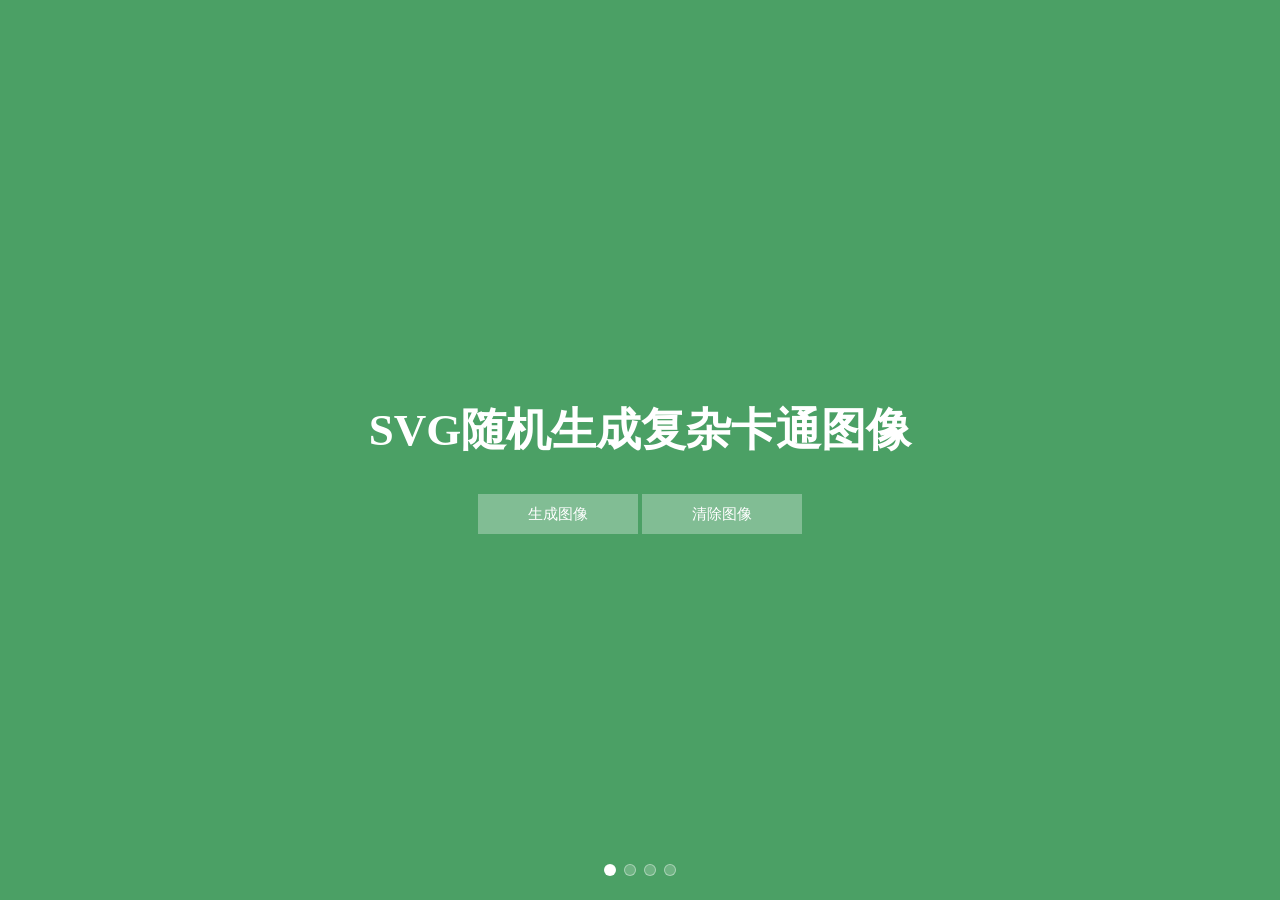
==== index.html @ 3d914d48 "svg图形生成." ====
<!DOCTYPE html>
<html lang="en">
<head>
    <meta charset="UTF-8">
    <meta name="viewport" content="width=device-width, initial-scale=1, maximum-scale=1, user-scalable=no">
    <title>纯CSS,HTML实现轮播.</title>
    <style>
        /* Slider wrapper*/
        .css-slider-wrapper {
            overflow: hidden;
            position: absolute;
            left: 0;
            right: 0;
            top: 0;
            bottom: 0;
        }

        /* Slider */
        .slider {
            width: 100%;
            height: 100%;
            position: absolute;
            top: 0;
            opacity: 1;
            z-index: 0;
            display: flex;
            flex-direction: row;
            flex-wrap: wrap;
            align-items: center;
            justify-content: center;
            align-content: center;
            transition: transform 1600ms;
        }

        /* each slide background color */
        .slide1 {
            background: #4ba065;
            background-size: 100% 100%;
            left: 0;
        }

        .slide2 {
            background: #b35d57;
            background-size: 100% 100%;
            left: 100%
        }

        .slide3 {
            background: #cd84da;
            background-size: 100% 100%;
            left: 200%
        }

        .slide4 {
            background: #607d8d;
            background-size: 100% 100%;
            left: 300%;
        }

        .slider > div {
            text-align: center;
        }

        /* Slider inner content */
        .slider h2 {
            color: #FFF;
            font-weight: 900;
            text-transform: uppercase;
            font-size: 45px;
            line-height: 120%;
        }

        .slider .button {
            color: #FFF;
            padding: 5px 50px;
            background: rgba(255, 255, 255, 0.3);
            text-decoration: none;
            opacity: 0;
            font-size: 15px;
            line-height: 30px;
            display: inline-block;
            transform: translateX(-500px);
        }

        .slider h2, .slider .button {
            transition: transform 800ms, opacity 800ms;
            transition-delay: 1s;
        }

        /* Next and previous button */
        .control {
            position: absolute;
            top: 50%;
            width: 50px;
            height: 50px;
            margin-top: -25px;
            z-index: 55;
        }

        .control label {
            z-index: 0;
            display: none;
            text-align: center;
            line-height: 50px;
            font-size: 50px;
            color: #FFF;
            cursor: pointer;
            opacity: 0.2;
        }

        .control label:hover {
            opacity: 0.5;
        }

        .next {
            right: 1%;
        }

        .previous {
            left: 1%;
        }

        /* Slider pagination */
        .slider-pagination {
            position: absolute;
            bottom: 20px;
            width: 100%;
            left: 0;
            text-align: center;
            z-index: 1000;
        }

        .slider-pagination label {
            width: 10px;
            height: 10px;
            border-radius: 50%;
            display: inline-block;
            background: rgba(255, 255, 255, 0.2);
            margin: 0 2px;
            border: solid 1px rgba(255, 255, 255, 0.4);
            cursor: pointer;
        }

        /* Slider control active css */
        .slide-radio1:checked ~ .next .numb2,
        .slide-radio2:checked ~ .next .numb3,
        .slide-radio3:checked ~ .next .numb4,
        .slide-radio2:checked ~ .previous .numb1,
        .slide-radio3:checked ~ .previous .numb2,
        .slide-radio4:checked ~ .previous .numb3 {
            z-index: 1
        }

        /* Slider pagination active css */
        .slide-radio1:checked ~ .slider-pagination .page1,
        .slide-radio2:checked ~ .slider-pagination .page2,
        .slide-radio3:checked ~ .slider-pagination .page3,
        .slide-radio4:checked ~ .slider-pagination .page4 {
            background: rgba(255, 255, 255, 1)
        }

        /* css for sliding  effect when you click on control button*/
        .slide-radio1:checked ~ .slider {
            transform: translateX(0%);
        }

        .slide-radio2:checked ~ .slider {
            transform: translateX(-100%);
        }

        .slide-radio3:checked ~ .slider {
            transform: translateX(-200%);
        }

        .slide-radio4:checked ~ .slider {
            transform: translateX(-300%);
        }
        .slide-radio1:checked ~ .slide1{
            z-index: 989;
        }
        .slide-radio2:checked ~ .slide2{
            z-index: 989;
        }
        .slide-radio3:checked ~ .slide3{
            z-index: 989;
        }
        .slide-radio4:checked ~ .slide4{
            z-index: 989;
        }
        .slide-radio1:checked ~ .slide1 h2,
        .slide-radio2:checked ~ .slide2 h2,
        .slide-radio3:checked ~ .slide3 h2,
        .slide-radio4:checked ~ .slide4 h2,
        .slide-radio1:checked ~ .slide1 .button,
        .slide-radio2:checked ~ .slide2 .button,
        .slide-radio3:checked ~ .slide3 .button,
        .slide-radio4:checked ~ .slide4 .button {
            transform: translateX(0);
            opacity: 1
        }
        @media only screen and (max-width: 767px) {
           .slider div {
                font-size: 40px;
            }

            .slider > div {
                padding: 0 2%
            }
            .slider .button {
                padding: 20px 40px;
            }

            .slider-pagination label {
                width: 40px;
                height: 40px;
                border-radius: 50%;
                display: inline-block;
                background: rgba(255, 255, 255, 0.2);
                margin: 0 2px;
                border: solid 1px rgba(255, 255, 255, 0.4);
                cursor: pointer;
            }
        }


    </style>
    <script src="study-web-svg/cartoon-avatar/materials/mouth.js"></script>
    <script src="study-web-svg/cartoon-avatar/materials/accessories.js"></script>
    <script src="study-web-svg/cartoon-avatar/materials/clothes.js"></script>
    <script src="study-web-svg/cartoon-avatar/materials/eyebrows.js"></script>
    <script src="study-web-svg/cartoon-avatar/materials/eyes.js"></script>
    <script src="study-web-svg/cartoon-avatar/materials/hair.js"></script>
    <script src="study-web-svg/cartoon-avatar/materials/shirt.js"></script>
    <script src="study-web-svg/cartoon-avatar/materials/top.js"></script>
    <script>
        "use strict";
        const materials = {//卡通图svg元素
            mouthType: window.mouthTypes, //嘴巴
            eyeType: window.eyeTypes, //眼睛
            topType: window.topTypes, //卡通图整体
            clothesType: window.clothesType, //衣服
            eyebrowType: window.eyebrowTypes, //眉毛
            facialHairType: window.facialHairTypes, //胡须
            accessoriesType: window.accessoriesTypes, //眼镜
            graphicShirtType: window.GraphicShirtTypes, //图案衬衫
            hatColor: { //帽子颜色
                Black: "#262E33",
                Blue01: "#65C9FF",
                Blue02: "#5199E4",
                Blue03: "#25557C",
                Gray01: "#E6E6E6",
                Gray02: "#929598",
                Heather: "#3C4F5C",
                PastelBlue: "#B1E2FF",
                PastelGreen: "#A7FFC4",
                PastelOrange: "#FFDEB5",
                PastelRed: "#FFAFB9",
                PastelYellow: "#cece16",
                Pink: "#FF488E",
                Red: "#FF5C5C",
                White: "#d61717"
            },
            shirtColor: { //T恤衫颜色
                Black: "#262E33",
                Blue01: "#65C9FF",
                Blue02: "#5199E4",
                Blue03: "#25557C",
                Gray01: "#E6E6E6",
                Gray02: "#929598",
                Heather: "#3C4F5C",
                PastelBlue: "#B1E2FF",
                PastelGreen: "#A7FFC4",
                PastelOrange: "#FFDEB5",
                PastelRed: "#FFAFB9",
                PastelYellow: "#cece16",
                Pink: "#FF488E",
                Red: "#FF5C5C",
                White: "#d61717"
            },
            hairColor: { //头发颜色
                Auburn: "#A55728",
                Black: "#2C1B18",
                Blonde: "#B58143",
                BlondeGolden: "#D6B370",
                Brown: "#724133",
                BrownDark: "#4A312C",
                PastelPink: "#F59797",
                Platinum: "#ECDCBF",
                Red: "#C93305",
                SilverGray: "#E8E1E1"
            },
            facialHairColor: { //胡须颜色
                Auburn: "#A55728",
                Black: "#2C1B18",
                Blonde: "#B58143",
                BlondeGolden: "#D6B370",
                Brown: "#724133",
                BrownDark: "#4A312C",
                PastelPink: "#F59797",
                Platinum: "#ECDCBF",
                Red: "#C93305",
                SilverGray: "#E8E1E1"
            },
            skinColor: { //皮肤颜色
                Tanned: "#FD9841",
                Yellow: "#F8D25C",
                Pale: "#FFDBB4",
                Light: "#EDB98A",
                Brown: "#D08B5B",
                DarkBrown: "#AE5D29",
                Black: "#614335"
            }
        }
        const options = [];
        for (const optionName in materials) {
            //准备一个对象,存储数据,一个svg元素对象,对应大量的属性.
            let option = {
                name: optionName,
                values: []
            };
            const optionValues = materials[optionName];
            for (const optionValueKey in optionValues) {
                //检查对象是否有属性.
                if (optionValues.hasOwnProperty(optionValueKey)) {
                    option.values.push(optionValues[optionValueKey]);
                }
            }
            options.push(option);
        }

        //生成13个svg元素对象.
        function svgGenerate(uuid) {
            let option = {};
            let hash = uuid;
            //console.log(hash)
            // 循环13个svg元素,随机生成每一个部分.
            options.forEach(element => {
                //每8位截取一次,生成一次元素.
                let num = parseInt(hash.substring(0, 8), 16);
                //console.log(hash.substring(0, 8))
                //将16进制的4位数转成10进制的数字,用得到的num对元素的数量进行取余.
                let valueIndex = num % element.values.length;
                option[element.name] = element.values[valueIndex];
                hash = hash.substring(8);
            });
            //用13个svg元素,加上svg模板,生成一张卡通图像.
            return svgTemplate(option);
        }

        //生成一个长度等于4位的code.
        function S4() {
            // (1 + Math.random()) 结果是1点几数值,1点几*0x10000结果就是一个五位整数加小数的数值,
            // 再|0就是取整数,
            // 到这里就得到一个五位数数值了,再toString(16)就是换成五位数字符串,
            // 再substring(1)就是从第2个位置开始截取，最后就得到一个四位数的随机字符串.
            return (((1 + Math.random()) * 0x10000) | 0).toString(16).substring(1);
        }

        //生成一个长度4*26的code.(一个svg元素使用8位,13个元素),只要足够随机即可,这个随机算法比较差,测试用即可.
        function guid() {
            //生成4*26位16进制字符串.
            return (
                S4() + S4() + S4() + S4() + S4() + S4() + S4() + S4() + S4()
                + S4() + S4() + S4() + S4() + S4() + S4() + S4() + S4() + S4()
                + S4() + S4() + S4() + S4() + S4() + S4() + S4() + S4());
        }

        function clearSvg() {
            let main = document.getElementById("main");
            main.innerHTML = "";
        }

        //卡通图svg模板.
        function svgTemplate(option) {
            return `
        <svg width="120" height="120" viewBox="0 0 300 300" xmlns="http://www.w3.org/2000/svg" xmlns:xlink="http://www.w3.org/1999/xlink" style="--avataaar-hair-color:${option.hairColor}; --avataaar-facial-hair-color:${option.facialHairColor}; --avataaar-hat-color:${option.hatColor}; --avataaar-shirt-color:${option.shirtColor};">
            <defs>
                <!-- 背景圆形,半径的大小可以调整.与 stroke-width 配合使用.-->
                <circle id="path-1" cx="120" cy="120" r="125"></circle>
                <!-- 遮罩,主要是为了圆形背景使用,但是使用裁剪不太好使,需要进一步看看 -->
                <path d="M12,160 C12,226 65,280 132,280 C198,280 252,226 252,160 L264,160 L264,-1 L-3,-1 L-3,160 L12,160 Z" id="path-3"></path>
                <!-- 整个图像的轮廓. -->
                <path d="M124,144 L124,163 L128,163 L128,163 C167,163 200,195 200,235 L200,244 L0,244 L0,235 C-4,195 32,163 72,163 L72,163 L76,163 L76,144 C58,136 46,119 44,99 C38,99 34,94 34,88 L34,74 C34,68 38,63 44,62 L44,56 L44,56 C44,25 69,5 100,0 L100,0 L100,0 C130,-5 156,25 156,56 L156,62 C161,63 166,68 166,74 L166,88 C166,94 161,99 155,99 C153,119 141,136 124,144 Z" id="path-silhouette"></path>
            </defs>
            <g id="Avataaar" stroke="none" stroke-width="1" fill="none" fill-rule="evenodd">
            <g transform="translate(-825, -1100)" id="Avataaar/Circle">
            <g transform="translate(825, 1100)">
                <!-- 方形的框.height="245" 需要随时调整. -->
                <!--
                <g id="Square" transform="translate(12, 40)">
                <g id="Color/Palette/Blue-01" mask="url(#mask-2)" fill="#65C9FF">
                    <rect id="🖍Color" x="0" y="0" width="240" height="245" stroke="red" fill="#e1e89d" stroke-width="10" stroke-opacity="0.6" fill-opacity="0.6"></rect>
                </g>
                </g>
                <g id="Avataaar" stroke-width="1" fill-rule="evenodd" fill="black">
                -->
                <!-- 圆形的框. -->

                <g id="Circle" transform="translate(12, 40)">
                    <use id="Circle-Background" stroke="red" fill="#e1e89d" stroke-width="10" stroke-opacity="0.6" fill-opacity="0.6"  xlink:href="#path-1" ></use>
                </g>
                    <mask id="mask-4" fill="white"><use xlink:href="#path-3"></use></mask>
                <g id="Avataaar" fill="black" mask="url(#mask-4)">
                
                <!-- stroke-width="1" fill-rule="evenodd"-->
                <!-- 身体部分 -->
                <g id="Body" transform="translate(32, 36)">
                    <!-- 使用轮廓,遮罩脖子和下巴连接处增加一点阴影. -->
                    <mask id="mask-silhouette" fill="white"><use xlink:href="#path-silhouette"></use></mask>
                    <!-- 复制轮廓,更改皮肤颜色. -->
                    <use fill="${option.skinColor}" xlink:href="#path-silhouette"></use>
                    <!-- 脖子和下巴连接处增加一点阴影. -->
                    <path d="M156,79 L156,102 C156,132 130,158 100,158 C69,158 44,132 44,102 L44,79 L44,94 C44,124 69,150 100,150 C130,150 156,124 156,94 L156,79 Z" id="Neck-Shadow" fill-opacity="0.1" fill="#000000" mask="url(#mask-silhouette)"></path>
                </g>
                    <!-- 其他部分 -->
                    <svg>${option.mouthType}</svg>
                    <svg>${option.eyeType}</svg>
                    <svg>${option.topType}</svg>
                    <svg>${option.clothesType}</svg>
                    <svg>${option.eyebrowType}</svg>
                    <svg>${option.facialHairType}</svg>
                    <svg>${option.accessoriesType}</svg>
                    <svg>${option.graphicShirtType}</svg>
                </g>
            </g>
            </g>
            </g>
        </svg>`
        }

            //生成卡通头像
            function createSvg() {
                //得到4*26位的长度code.
                let uuid = guid();
                //生成svg元素.
                let svg = svgGenerate(uuid);
                //创建一个div,插入svg元素.
                let span = window.document.createElement("span");
                //直接将svg元素插入div中,兼容性最好.
                span.innerHTML = `${svg}`;
                let main = document.getElementById("main");
                //添加div元素到main中.
                main.appendChild(span);
            }

    </script>
</head>
<body>
<div class="css-slider-wrapper">
    <input type="radio" name="slider" class="slide-radio1" checked id="slider_1">
    <input type="radio" name="slider" class="slide-radio2" id="slider_2">
    <input type="radio" name="slider" class="slide-radio3" id="slider_3">
    <input type="radio" name="slider" class="slide-radio4" id="slider_4">
    <div class="slider-pagination">
        <label for="slider_1" class="page1"></label>
        <label for="slider_2" class="page2"></label>
        <label for="slider_3" class="page3"></label>
        <label for="slider_4" class="page4"></label>
    </div>
    <div class="next control">
        <label for="slider_1" class="numb1"><i class="fa fa-arrow-circle-right"></i></label>
        <label for="slider_2" class="numb2"><i class="fa fa-arrow-circle-right"></i></label>
        <label for="slider_3" class="numb3"><i class="fa fa-arrow-circle-right"></i></label>
        <label for="slider_4" class="numb4"><i class="fa fa-arrow-circle-right"></i></label>
    </div>
    <div class="previous control">
        <label for="slider_1" class="numb1"><i class="fa fa-arrow-circle-left"></i></label>
        <label for="slider_2" class="numb2"><i class="fa fa-arrow-circle-left"></i></label>
        <label for="slider_3" class="numb3"><i class="fa fa-arrow-circle-left"></i></label>
        <label for="slider_4" class="numb4"><i class="fa fa-arrow-circle-left"></i></label>
    </div>
    <div class="slider slide1">
        <span id="main" style="position: absolute;left: 0px;top: 0px;"></span>
        <div>
            <h2>SVG随机生成复杂卡通图像</h2>
            <a href="#" class="button" onclick="createSvg()">生成图像</a>
           
            <a href="#" class="button" onclick="clearSvg()">清除图像</a>
        </div>
    </div>
    <div class="slider slide2">
        <div>
            <h2>SVG随机生成简单图像</h2>
            <a href="https://sanshiwu.github.io/study-web-svg/cartoon-avatar/simple.html" target="_blank"
               class="button">简单图像在线DEMO</a>
            <a href="https://sanshiwu.github.io/study-web-svg/cartoon-avatar/complex.html" target="_blank"
               class="button">复杂卡通图像在线DEMO</a>
        </div>
    </div>
    <div class="slider slide3">
        <div>
            <h2>访问GITHUB加星</h2>
            <a href="https://github.com/sanshiwu/sanshiwu.github.io" target="_blank" class="button">STAR</a>
        </div>
    </div>
    <div class="slider slide4">
        <div>
            <h2>访问GITHUB</h2>
            <a href="https://github.com/sanshiwu" target="_blank" class="button">GITHUB</a>
        </div>
    </div>
</div>
</body>
</html>
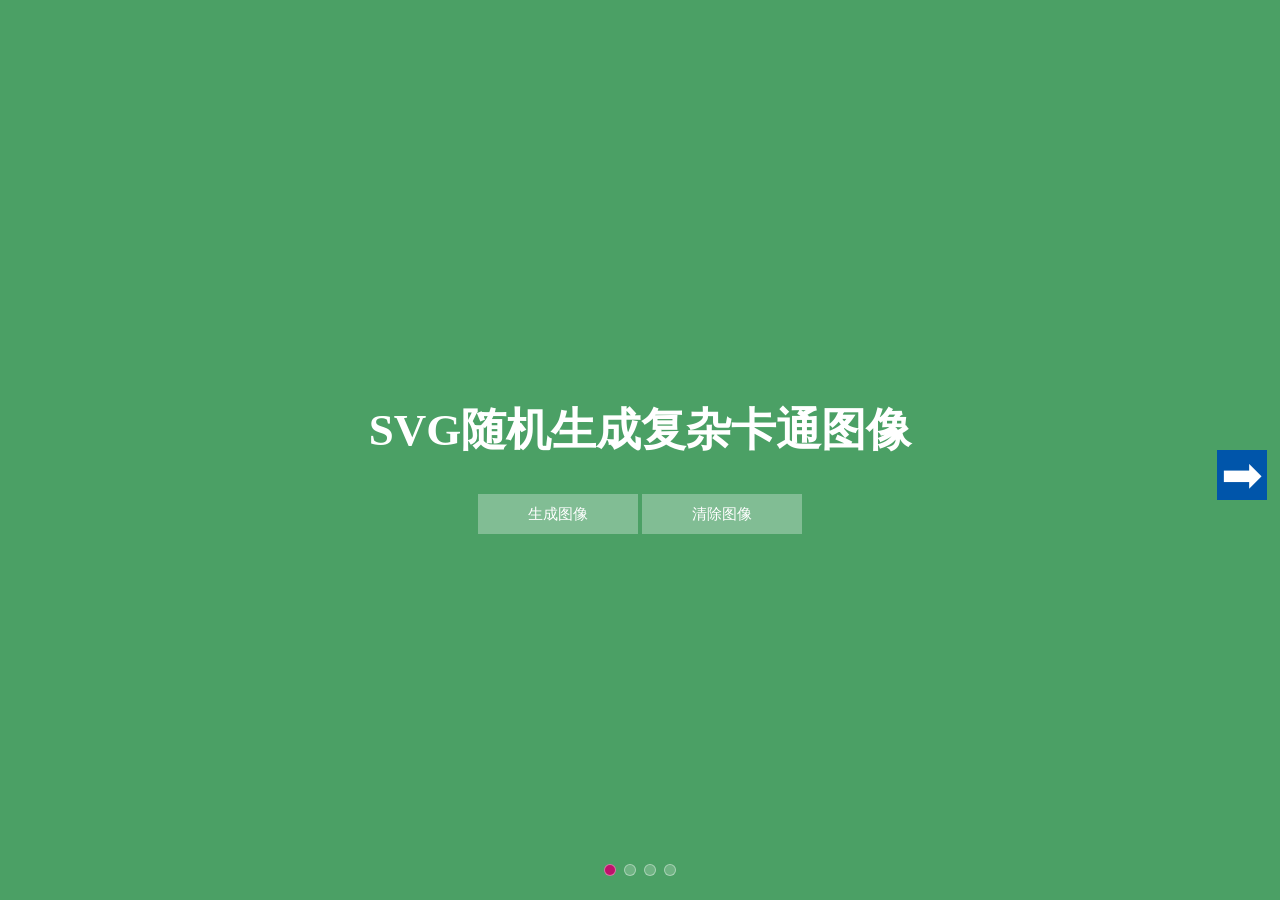
==== commit b4602cad: "svg图形生成." ====
--- a/index.html
+++ b/index.html
@@ -3,65 +3,37 @@
 <head>
     <meta charset="UTF-8">
     <meta name="viewport" content="width=device-width, initial-scale=1, maximum-scale=1, user-scalable=no">
-    <title>纯CSS,HTML实现轮播.</title>
+    <title>纯CSS,HTML实现轮播图-SVG动态生成卡通图像和简单图像</title>
+    <meta name="keywords" Content="java,css,html,svg,自学开源,不使用框架,JAVA,CSS,HTML,SVG,每一行代码都有注释">
+    <meta name="description" content="不使用任何框架,纯css,html实现轮播图,上一页,下一页,点击翻页,svg动态生成卡通图像和简单图像">
+    <!-- 去掉默认浏览器的样式 -->
+    <link href="normalize.css" rel="stylesheet">
     <style>
-        /* Slider wrapper*/
-        .css-slider-wrapper {
-            overflow: hidden;
+        /*隐藏默认的单选框,使用label代替*/
+        input {
+            display: none;
+        }
+
+        /* 四个轮播图,绝对定位后重合在一起,原来采用一行排列,移动距离轮播left: 300%，left: 200%，left: 100%,left: 0*/
+        .slider {
             position: absolute;
+            top: 0;
             left: 0;
-            right: 0;
-            top: 0;
-            bottom: 0;
-        }
-
-        /* Slider */
-        .slider {
             width: 100%;
             height: 100%;
-            position: absolute;
-            top: 0;
-            opacity: 1;
-            z-index: 0;
+            /*flex布局*/
             display: flex;
-            flex-direction: row;
-            flex-wrap: wrap;
             align-items: center;
             justify-content: center;
-            align-content: center;
-            transition: transform 1600ms;
-        }
-
-        /* each slide background color */
-        .slide1 {
-            background: #4ba065;
-            background-size: 100% 100%;
-            left: 0;
-        }
-
-        .slide2 {
-            background: #b35d57;
-            background-size: 100% 100%;
-            left: 100%
-        }
-
-        .slide3 {
-            background: #cd84da;
-            background-size: 100% 100%;
-            left: 200%
-        }
-
-        .slide4 {
-            background: #607d8d;
-            background-size: 100% 100%;
-            left: 300%;
-        }
-
-        .slider > div {
             text-align: center;
-        }
-
-        /* Slider inner content */
+            /* 利用背景颜色,进行变换*/
+            transition: transform 800ms, background 800ms ease-in-out 1s;
+            /*延迟一秒再过渡*/
+            transition-delay: 1s;
+            /*先X轴移动500px,再过渡到0px*/
+            transform: translateX(-500px);
+        }
+
         .slider h2 {
             color: #FFF;
             font-weight: 900;
@@ -82,52 +54,19 @@
             transform: translateX(-500px);
         }
 
-        .slider h2, .slider .button {
+        .slider h2,
+        .slider .button {
             transition: transform 800ms, opacity 800ms;
             transition-delay: 1s;
         }
 
-        /* Next and previous button */
-        .control {
-            position: absolute;
-            top: 50%;
-            width: 50px;
-            height: 50px;
-            margin-top: -25px;
-            z-index: 55;
-        }
-
-        .control label {
-            z-index: 0;
-            display: none;
-            text-align: center;
-            line-height: 50px;
-            font-size: 50px;
-            color: #FFF;
-            cursor: pointer;
-            opacity: 0.2;
-        }
-
-        .control label:hover {
-            opacity: 0.5;
-        }
-
-        .next {
-            right: 1%;
-        }
-
-        .previous {
-            left: 1%;
-        }
-
-        /* Slider pagination */
         .slider-pagination {
             position: absolute;
+            left: 0;
             bottom: 20px;
             width: 100%;
-            left: 0;
             text-align: center;
-            z-index: 1000;
+            z-index: 998;
         }
 
         .slider-pagination label {
@@ -141,52 +80,106 @@
             cursor: pointer;
         }
 
-        /* Slider control active css */
+        .control {
+            width: 50px;
+            height: 50px;
+            position: absolute;
+            top: 50%;
+            z-index: 999;
+        }
+
+        .control label {
+            text-align: center;
+            line-height: 50px;
+            font-size: 50px;
+            color: #ffffff;
+            cursor: pointer;
+            opacity: 1;
+        }
+
+        /*下一页按钮*/
+        .next {
+            right: 1%;
+        }
+
+        /*上一页按钮*/
+        .previous {
+            left: 1%;
+        }
+
+        /*默认隐藏上一页,下一页按钮*/
+        .numb1, .numb2, .numb3, .numb4 {
+            display: none;
+        }
+
+        /* 选中按钮时,显示当前页的上一页和下一页按钮,并增加颜色 */
         .slide-radio1:checked ~ .next .numb2,
         .slide-radio2:checked ~ .next .numb3,
         .slide-radio3:checked ~ .next .numb4,
         .slide-radio2:checked ~ .previous .numb1,
         .slide-radio3:checked ~ .previous .numb2,
         .slide-radio4:checked ~ .previous .numb3 {
-            z-index: 1
-        }
-
-        /* Slider pagination active css */
+            background-color: #0055aa;
+            display: block;
+        }
+
+        /* 选中按钮时,给按钮增加颜色 */
         .slide-radio1:checked ~ .slider-pagination .page1,
         .slide-radio2:checked ~ .slider-pagination .page2,
         .slide-radio3:checked ~ .slider-pagination .page3,
         .slide-radio4:checked ~ .slider-pagination .page4 {
-            background: rgba(255, 255, 255, 1)
-        }
-
-        /* css for sliding  effect when you click on control button*/
+            background-color: #bf126b;
+        }
+
+        /* css3 根据背景颜色 过渡动画*/
         .slide-radio1:checked ~ .slider {
-            transform: translateX(0%);
-        }
-
+            background: #4ba065;
+            /*先X轴移动500px,再过渡到0px*/
+            transform: translateX(0px);
+        }
+
+        /* css3 根据背景颜色 过渡动画*/
         .slide-radio2:checked ~ .slider {
-            transform: translateX(-100%);
-        }
-
+            background: #b35d57;
+            /*先X轴移动500px,再过渡到0px*/
+            transform: translateX(0px);
+        }
+
+        /* css3 根据背景颜色 过渡动画*/
         .slide-radio3:checked ~ .slider {
-            transform: translateX(-200%);
-        }
-
+            background: #cd84da;
+            /*先X轴移动500px,再过渡到0px*/
+            transform: translateX(0px);
+        }
+
+        /* css3 根据背景颜色 过渡动画*/
         .slide-radio4:checked ~ .slider {
-            transform: translateX(-300%);
-        }
-        .slide-radio1:checked ~ .slide1{
+            background: #607d8d;
+            /*先X轴移动500px,再过渡到0px*/
+            transform: translateX(0px);
+        }
+
+        /* 选中按钮时,更改z-index,放到最上面,可以覆盖其他div*/
+        .slide-radio1:checked ~ .slide1 {
             z-index: 989;
         }
-        .slide-radio2:checked ~ .slide2{
+
+        /* 选中按钮时,更改z-index,放到最上面,可以覆盖其他div*/
+        .slide-radio2:checked ~ .slide2 {
             z-index: 989;
         }
-        .slide-radio3:checked ~ .slide3{
+
+        /* 选中按钮时,更改z-index,放到最上面,可以覆盖其他div*/
+        .slide-radio3:checked ~ .slide3 {
             z-index: 989;
         }
-        .slide-radio4:checked ~ .slide4{
+
+        /* 选中按钮时,更改z-index,放到最上面,可以覆盖其他div*/
+        .slide-radio4:checked ~ .slide4 {
             z-index: 989;
         }
+
+        /* 选中按钮时 增加过渡效果*/
         .slide-radio1:checked ~ .slide1 h2,
         .slide-radio2:checked ~ .slide2 h2,
         .slide-radio3:checked ~ .slide3 h2,
@@ -195,17 +188,20 @@
         .slide-radio2:checked ~ .slide2 .button,
         .slide-radio3:checked ~ .slide3 .button,
         .slide-radio4:checked ~ .slide4 .button {
+            /*先X轴移动500px,再过渡到0px*/
             transform: translateX(0);
-            opacity: 1
-        }
+            opacity: 1;
+        }
+
         @media only screen and (max-width: 767px) {
-           .slider div {
+            .slider div {
                 font-size: 40px;
             }
 
             .slider > div {
                 padding: 0 2%
             }
+
             .slider .button {
                 padding: 20px 40px;
             }
@@ -221,8 +217,6 @@
                 cursor: pointer;
             }
         }
-
-
     </style>
     <script src="study-web-svg/cartoon-avatar/materials/mouth.js"></script>
     <script src="study-web-svg/cartoon-avatar/materials/accessories.js"></script>
@@ -365,6 +359,22 @@
                 + S4() + S4() + S4() + S4() + S4() + S4() + S4() + S4());
         }
 
+        //生成卡通头像
+        function createSvg() {
+            //得到4*26位的长度code.
+            let uuid = guid();
+            //生成svg元素.
+            let svg = svgGenerate(uuid);
+            //创建一个div,插入svg元素.
+            let span = window.document.createElement("span");
+            //直接将svg元素插入div中,兼容性最好.
+            span.innerHTML = `${svg}`;
+            let main = document.getElementById("main");
+            //添加div元素到main中.
+            main.appendChild(span);
+        }
+
+        //清除卡通头像
         function clearSvg() {
             let main = document.getElementById("main");
             main.innerHTML = "";
@@ -376,123 +386,114 @@
         <svg width="120" height="120" viewBox="0 0 300 300" xmlns="http://www.w3.org/2000/svg" xmlns:xlink="http://www.w3.org/1999/xlink" style="--avataaar-hair-color:${option.hairColor}; --avataaar-facial-hair-color:${option.facialHairColor}; --avataaar-hat-color:${option.hatColor}; --avataaar-shirt-color:${option.shirtColor};">
             <defs>
                 <!-- 背景圆形,半径的大小可以调整.与 stroke-width 配合使用.-->
-                <circle id="path-1" cx="120" cy="120" r="125"></circle>
+            <circle id="path-1" cx="120" cy="120" r="125"></circle>
                 <!-- 遮罩,主要是为了圆形背景使用,但是使用裁剪不太好使,需要进一步看看 -->
-                <path d="M12,160 C12,226 65,280 132,280 C198,280 252,226 252,160 L264,160 L264,-1 L-3,-1 L-3,160 L12,160 Z" id="path-3"></path>
+            <path d="M12,160 C12,226 65,280 132,280 C198,280 252,226 252,160 L264,160 L264,-1 L-3,-1 L-3,160 L12,160 Z" id="path-3"></path>
                 <!-- 整个图像的轮廓. -->
-                <path d="M124,144 L124,163 L128,163 L128,163 C167,163 200,195 200,235 L200,244 L0,244 L0,235 C-4,195 32,163 72,163 L72,163 L76,163 L76,144 C58,136 46,119 44,99 C38,99 34,94 34,88 L34,74 C34,68 38,63 44,62 L44,56 L44,56 C44,25 69,5 100,0 L100,0 L100,0 C130,-5 156,25 156,56 L156,62 C161,63 166,68 166,74 L166,88 C166,94 161,99 155,99 C153,119 141,136 124,144 Z" id="path-silhouette"></path>
+            <path d="M124,144 L124,163 L128,163 L128,163 C167,163 200,195 200,235 L200,244 L0,244 L0,235 C-4,195 32,163 72,163 L72,163 L76,163 L76,144 C58,136 46,119 44,99 C38,99 34,94 34,88 L34,74 C34,68 38,63 44,62 L44,56 L44,56 C44,25 69,5 100,0 L100,0 L100,0 C130,-5 156,25 156,56 L156,62 C161,63 166,68 166,74 L166,88 C166,94 161,99 155,99 C153,119 141,136 124,144 Z" id="path-silhouette"></path>
             </defs>
             <g id="Avataaar" stroke="none" stroke-width="1" fill="none" fill-rule="evenodd">
             <g transform="translate(-825, -1100)" id="Avataaar/Circle">
             <g transform="translate(825, 1100)">
                 <!-- 方形的框.height="245" 需要随时调整. -->
-                <!--
-                <g id="Square" transform="translate(12, 40)">
-                <g id="Color/Palette/Blue-01" mask="url(#mask-2)" fill="#65C9FF">
-                    <rect id="🖍Color" x="0" y="0" width="240" height="245" stroke="red" fill="#e1e89d" stroke-width="10" stroke-opacity="0.6" fill-opacity="0.6"></rect>
-                </g>
-                </g>
-                <g id="Avataaar" stroke-width="1" fill-rule="evenodd" fill="black">
-                -->
+            <!--
+            <g id="Square" transform="translate(12, 40)">
+            <g id="Color/Palette/Blue-01" mask="url(#mask-2)" fill="#65C9FF">
+            <rect id="🖍Color" x="0" y="0" width="240" height="245" stroke="red" fill="#e1e89d" stroke-width="10" stroke-opacity="0.6" fill-opacity="0.6"></rect>
+            </g>
+            </g>
+            <g id="Avataaar" stroke-width="1" fill-rule="evenodd" fill="black">
+            -->
                 <!-- 圆形的框. -->
 
-                <g id="Circle" transform="translate(12, 40)">
-                    <use id="Circle-Background" stroke="red" fill="#e1e89d" stroke-width="10" stroke-opacity="0.6" fill-opacity="0.6"  xlink:href="#path-1" ></use>
-                </g>
-                    <mask id="mask-4" fill="white"><use xlink:href="#path-3"></use></mask>
-                <g id="Avataaar" fill="black" mask="url(#mask-4)">
-                
+            <g id="Circle" transform="translate(12, 40)">
+            <use id="Circle-Background" stroke="red" fill="#e1e89d" stroke-width="10" stroke-opacity="0.6" fill-opacity="0.6"  xlink:href="#path-1" ></use>
+            </g>
+            <mask id="mask-4" fill="white"><use xlink:href="#path-3"></use></mask>
+            <g id="Avataaar" fill="black" mask="url(#mask-4)">
+
                 <!-- stroke-width="1" fill-rule="evenodd"-->
                 <!-- 身体部分 -->
-                <g id="Body" transform="translate(32, 36)">
-                    <!-- 使用轮廓,遮罩脖子和下巴连接处增加一点阴影. -->
-                    <mask id="mask-silhouette" fill="white"><use xlink:href="#path-silhouette"></use></mask>
-                    <!-- 复制轮廓,更改皮肤颜色. -->
-                    <use fill="${option.skinColor}" xlink:href="#path-silhouette"></use>
-                    <!-- 脖子和下巴连接处增加一点阴影. -->
-                    <path d="M156,79 L156,102 C156,132 130,158 100,158 C69,158 44,132 44,102 L44,79 L44,94 C44,124 69,150 100,150 C130,150 156,124 156,94 L156,79 Z" id="Neck-Shadow" fill-opacity="0.1" fill="#000000" mask="url(#mask-silhouette)"></path>
-                </g>
-                    <!-- 其他部分 -->
-                    <svg>${option.mouthType}</svg>
-                    <svg>${option.eyeType}</svg>
-                    <svg>${option.topType}</svg>
-                    <svg>${option.clothesType}</svg>
-                    <svg>${option.eyebrowType}</svg>
-                    <svg>${option.facialHairType}</svg>
-                    <svg>${option.accessoriesType}</svg>
-                    <svg>${option.graphicShirtType}</svg>
-                </g>
-            </g>
-            </g>
-            </g>
-        </svg>`
-        }
-
-            //生成卡通头像
-            function createSvg() {
-                //得到4*26位的长度code.
-                let uuid = guid();
-                //生成svg元素.
-                let svg = svgGenerate(uuid);
-                //创建一个div,插入svg元素.
-                let span = window.document.createElement("span");
-                //直接将svg元素插入div中,兼容性最好.
-                span.innerHTML = `${svg}`;
-                let main = document.getElementById("main");
-                //添加div元素到main中.
-                main.appendChild(span);
-            }
-
+            <g id="Body" transform="translate(32, 36)">
+                <!-- 使用轮廓,遮罩脖子和下巴连接处增加一点阴影. -->
+            <mask id="mask-silhouette" fill="white"><use xlink:href="#path-silhouette"></use></mask>
+                <!-- 复制轮廓,更改皮肤颜色. -->
+            <use fill="${option.skinColor}" xlink:href="#path-silhouette"></use>
+                <!-- 脖子和下巴连接处增加一点阴影. -->
+            <path d="M156,79 L156,102 C156,132 130,158 100,158 C69,158 44,132 44,102 L44,79 L44,94 C44,124 69,150 100,150 C130,150 156,124 156,94 L156,79 Z" id="Neck-Shadow" fill-opacity="0.1" fill="#000000" mask="url(#mask-silhouette)"></path>
+            </g>
+                <!-- 其他部分 -->
+            <svg>${option.mouthType}</svg>
+            <svg>${option.eyeType}</svg>
+            <svg>${option.topType}</svg>
+            <svg>${option.clothesType}</svg>
+            <svg>${option.eyebrowType}</svg>
+            <svg>${option.facialHairType}</svg>
+            <svg>${option.accessoriesType}</svg>
+            <svg>${option.graphicShirtType}</svg>
+            </g>
+            </g>
+            </g>
+            </g>
+            </svg>`
+        }
     </script>
 </head>
 <body>
 <div class="css-slider-wrapper">
+    <!-- 4个单选框 默认选中第一个-->
     <input type="radio" name="slider" class="slide-radio1" checked id="slider_1">
     <input type="radio" name="slider" class="slide-radio2" id="slider_2">
     <input type="radio" name="slider" class="slide-radio3" id="slider_3">
     <input type="radio" name="slider" class="slide-radio4" id="slider_4">
+    <!-- 控制4个单选框点击 -->
     <div class="slider-pagination">
         <label for="slider_1" class="page1"></label>
         <label for="slider_2" class="page2"></label>
         <label for="slider_3" class="page3"></label>
         <label for="slider_4" class="page4"></label>
     </div>
+    <!-- 控制 下一页 -->
     <div class="next control">
-        <label for="slider_1" class="numb1"><i class="fa fa-arrow-circle-right"></i></label>
-        <label for="slider_2" class="numb2"><i class="fa fa-arrow-circle-right"></i></label>
-        <label for="slider_3" class="numb3"><i class="fa fa-arrow-circle-right"></i></label>
-        <label for="slider_4" class="numb4"><i class="fa fa-arrow-circle-right"></i></label>
-    </div>
+        <label for="slider_1" class="numb1">➡</label>
+        <label for="slider_2" class="numb2">➡</label>
+        <label for="slider_3" class="numb3">➡</label>
+        <label for="slider_4" class="numb4">➡</label>
+    </div>
+    <!-- 控制 上一页 -->
     <div class="previous control">
-        <label for="slider_1" class="numb1"><i class="fa fa-arrow-circle-left"></i></label>
-        <label for="slider_2" class="numb2"><i class="fa fa-arrow-circle-left"></i></label>
-        <label for="slider_3" class="numb3"><i class="fa fa-arrow-circle-left"></i></label>
-        <label for="slider_4" class="numb4"><i class="fa fa-arrow-circle-left"></i></label>
-    </div>
+        <label for="slider_1" class="numb1">⬅</label>
+        <label for="slider_2" class="numb2">⬅</label>
+        <label for="slider_3" class="numb3">⬅</label>
+        <label for="slider_4" class="numb4">⬅</label>
+    </div>
+    <!-- 第1页显示的内容 -->
     <div class="slider slide1">
-        <span id="main" style="position: absolute;left: 0px;top: 0px;"></span>
+        <span id="main" style="position: absolute;left: 0;top: 0;"></span>
         <div>
             <h2>SVG随机生成复杂卡通图像</h2>
             <a href="#" class="button" onclick="createSvg()">生成图像</a>
-           
             <a href="#" class="button" onclick="clearSvg()">清除图像</a>
         </div>
     </div>
+    <!-- 第2页显示的内容 -->
     <div class="slider slide2">
         <div>
-            <h2>SVG随机生成简单图像</h2>
-            <a href="https://sanshiwu.github.io/study-web-svg/cartoon-avatar/simple.html" target="_blank"
+            <h2>SVG随机生成图像</h2>
+            <a href="https://www.sanshiwu.com/study-web-svg/cartoon-avatar/simple.html" target="_blank"
                class="button">简单图像在线DEMO</a>
-            <a href="https://sanshiwu.github.io/study-web-svg/cartoon-avatar/complex.html" target="_blank"
+            <a href="https://www.sanshiwu.com/study-web-svg/cartoon-avatar/complex.html" target="_blank"
                class="button">复杂卡通图像在线DEMO</a>
         </div>
     </div>
+    <!-- 第3页显示的内容 -->
     <div class="slider slide3">
         <div>
             <h2>访问GITHUB加星</h2>
             <a href="https://github.com/sanshiwu/sanshiwu.github.io" target="_blank" class="button">STAR</a>
         </div>
     </div>
+    <!-- 第4页显示的内容 -->
     <div class="slider slide4">
         <div>
             <h2>访问GITHUB</h2>
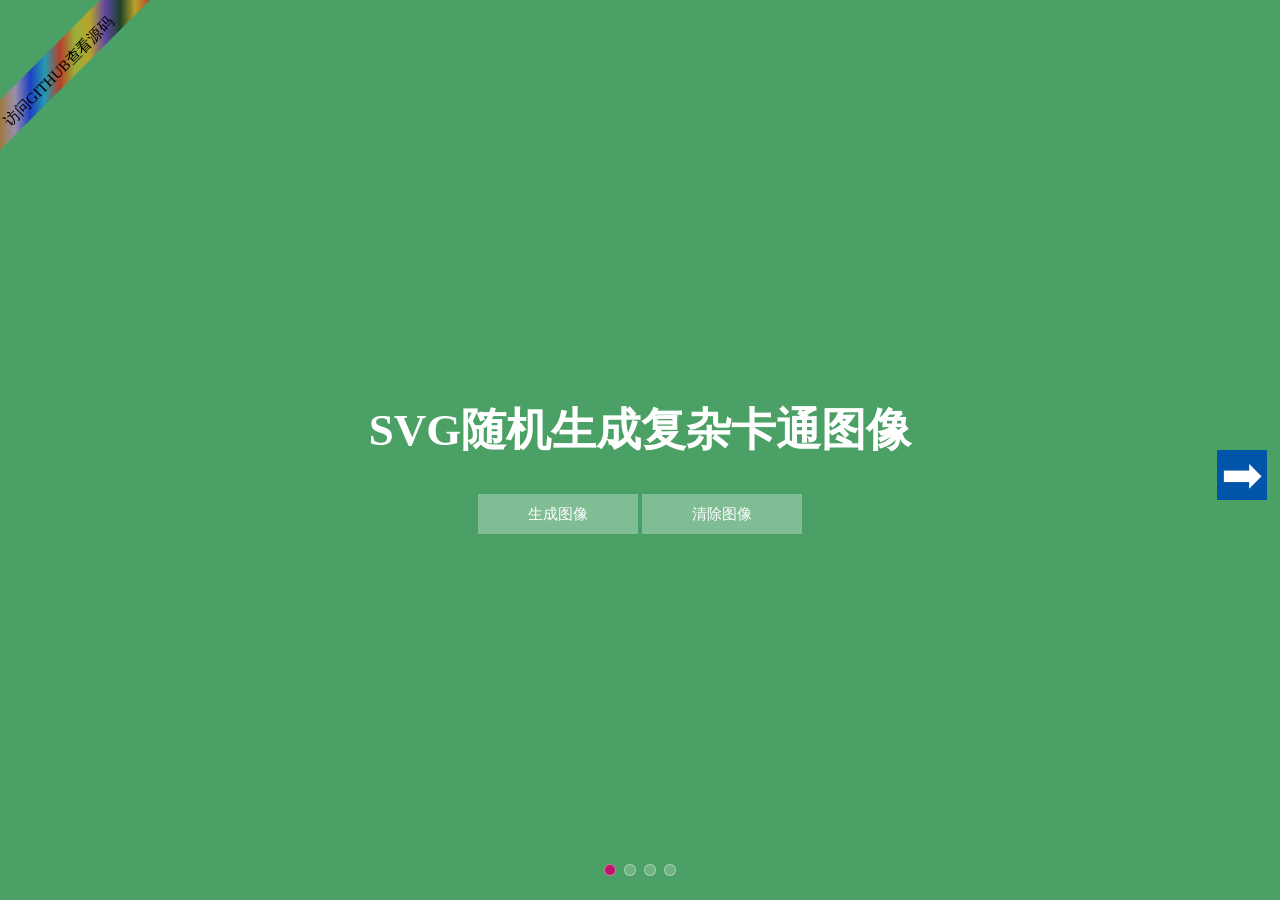
==== commit 646c253a: "增加左上角的tag标签." ====
--- a/index.html
+++ b/index.html
@@ -85,7 +85,7 @@
             height: 50px;
             position: absolute;
             top: 50%;
-            z-index: 999;
+            z-index: 998;
         }
 
         .control label {
@@ -95,6 +95,13 @@
             color: #ffffff;
             cursor: pointer;
             opacity: 1;
+        }
+
+        .tag {
+            position: absolute;
+            top: 0;
+            left: 0;
+            z-index: 999;
         }
 
         /*下一页按钮*/
@@ -154,7 +161,7 @@
 
         /* css3 根据背景颜色 过渡动画*/
         .slide-radio4:checked ~ .slider {
-            background: #607d8d;
+            background: #d95d24;
             /*先X轴移动500px,再过渡到0px*/
             transform: translateX(0px);
         }
@@ -382,10 +389,8 @@
 
         //卡通图svg模板.
         function svgTemplate(option) {
-            return `
-        <svg width="120" height="120" viewBox="0 0 300 300" xmlns="http://www.w3.org/2000/svg" xmlns:xlink="http://www.w3.org/1999/xlink" style="--avataaar-hair-color:${option.hairColor}; --avataaar-facial-hair-color:${option.facialHairColor}; --avataaar-hat-color:${option.hatColor}; --avataaar-shirt-color:${option.shirtColor};">
-            <defs>
-                <!-- 背景圆形,半径的大小可以调整.与 stroke-width 配合使用.-->
+            return `<svg width="120" height="120" viewBox="0 0 300 300" xmlns="http://www.w3.org/2000/svg" xmlns:xlink="http://www.w3.org/1999/xlink" style="--avataaar-hair-color:${option.hairColor}; --avataaar-facial-hair-color:${option.facialHairColor}; --avataaar-hat-color:${option.hatColor}; --avataaar-shirt-color:${option.shirtColor};">
+            <defs> <!-- 背景圆形,半径的大小可以调整.与 stroke-width 配合使用.-->
             <circle id="path-1" cx="120" cy="120" r="125"></circle>
                 <!-- 遮罩,主要是为了圆形背景使用,但是使用裁剪不太好使,需要进一步看看 -->
             <path d="M12,160 C12,226 65,280 132,280 C198,280 252,226 252,160 L264,160 L264,-1 L-3,-1 L-3,160 L12,160 Z" id="path-3"></path>
@@ -440,6 +445,39 @@
     </script>
 </head>
 <body>
+<!-- 网页左上角的tag,用来连接到外部URL.-->
+<div class="tag">
+    <svg width="400" height="400" viewBox="0 0 400 400" xmlns="http://www.w3.org/2000/svg"
+         xmlns:xlink="http://www.w3.org/1999/xlink">
+
+        <defs>
+            <linearGradient id="orange_red" x1="0%" y1="0%" x2="100%" y2="0%">
+                <stop offset="0%" stop-color="#d95d24"/>
+                <stop offset="10%" stop-color="#cd84da"/>
+                <stop offset="20%" stop-color="blue"/>
+                <stop offset="30%" stop-color="#0A96E3"/>
+                <stop offset="40%" stop-color="red"/>
+                <stop offset="50%" stop-color="#cdbb20"/>
+                <stop offset="60%" stop-color="orange"/>
+                <stop offset="70%" stop-color="#700cd4"/>
+                <stop offset="80%" stop-color="black"/>
+                <stop offset="90%" stop-color="orange"/>
+                <stop offset="100%" stop-color="red"/>
+            </linearGradient>
+        </defs>
+        <a xlink:href="https://github.com/sanshiwu" target="_blank">
+            <path fill-opacity="0.6" id="path" d="M 0,150 0,100 100,0 150,0" fill="url(#orange_red)"/>
+            <path id="path1" d="M 10,125 125,10"/>
+            <text>
+                <animateMotion dur="5s" repeatCount="indefinite" from="0" to="100" path="M 0,2 2,0"/>
+                <textPath fill-opacity="1" font-size="15"
+                          xmlns:xlink="http://www.w3.org/1999/xlink" xlink:href="#path1">
+                    访问GITHUB查看源码
+                </textPath>
+            </text>
+        </a>
+    </svg>
+</div>
 <div class="css-slider-wrapper">
     <!-- 4个单选框 默认选中第一个-->
     <input type="radio" name="slider" class="slide-radio1" checked id="slider_1">
@@ -489,8 +527,8 @@
     <!-- 第3页显示的内容 -->
     <div class="slider slide3">
         <div>
-            <h2>访问GITHUB加星</h2>
-            <a href="https://github.com/sanshiwu/sanshiwu.github.io" target="_blank" class="button">STAR</a>
+            <h2>SVG图像在线编辑</h2>
+            <a href="https://www.sanshiwu.com/online.html" target="_blank" class="button">STAR</a>
         </div>
     </div>
     <!-- 第4页显示的内容 -->
